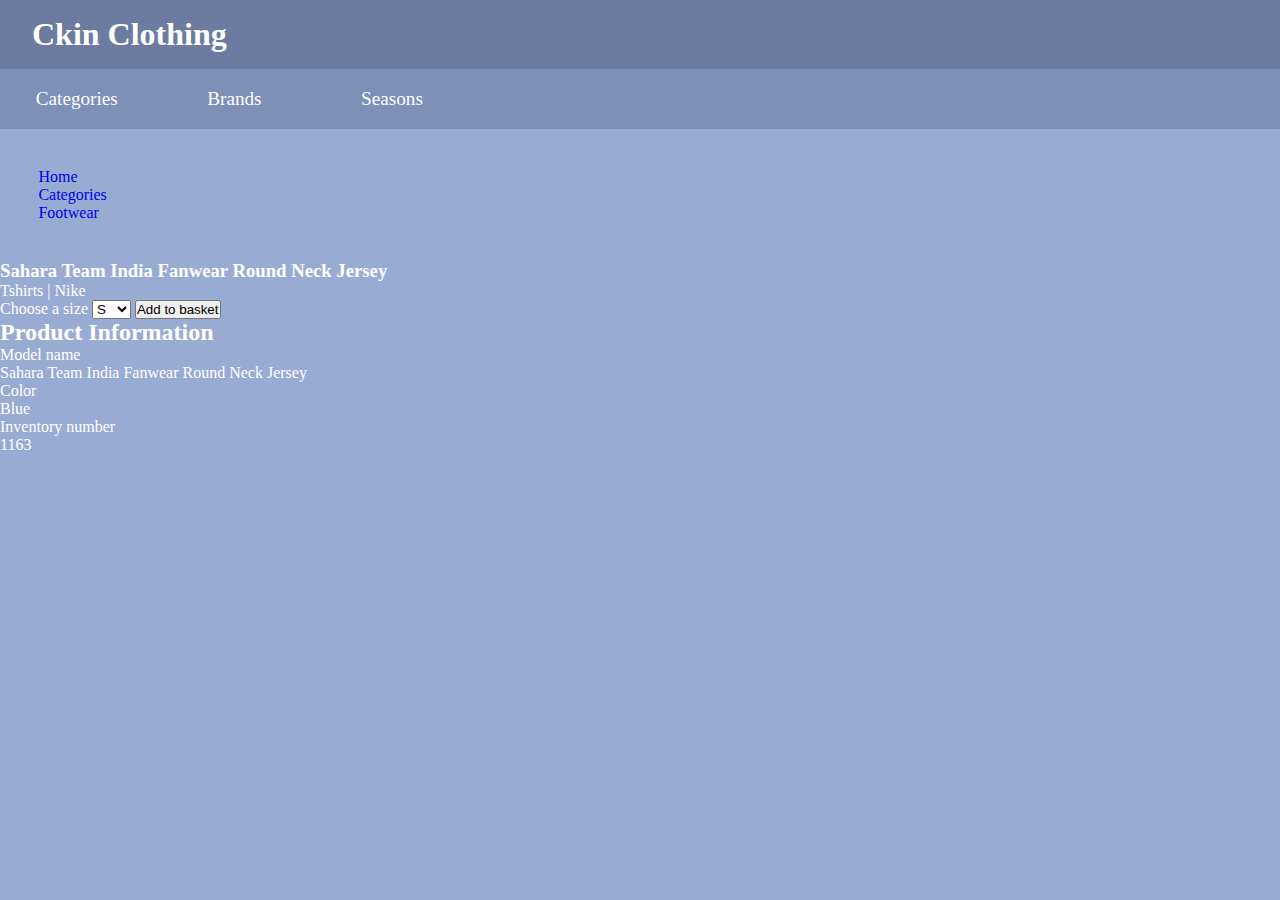
==== product.html @ 5e9488d1 "first commit" ====
<!DOCTYPE html>
<html lang="en">
  <head>
    <meta charset="UTF-8" />
    <meta http-equiv="X-UA-Compatible" content="IE=edge" />
    <meta name="viewport" content="width=device-width, initial-scale=1.0" />
    <link rel="stylesheet" href="style.css" />
    <title>Ckin Clothing Product Page</title>
  </head>
  <body>
    <header>
      <h1>Ckin Clothing</h1>
      <nav>
        <a href="categories.html">Categories</a>
        <a href="#">Brands</a>
        <a href="#">Seasons</a>
      </nav>
    </header>

    <main>
      <ol class="breadcrumbs">
        <li><a href="index.html">Home</a></li>
        <li><a href="categories.html">Categories</a></li>
        <li><a href="productlist.html">Footwear</a></li>
      </ol>
    </main>

    <section class="product">
      <div class="productImg">
        <img src="images/1163.webp" alt="" />
      </div>
      <div class="productInfo">
        <h3>Sahara Team India Fanwear Round Neck Jersey</h3>
        <p>Tshirts | Nike</p>
        <form>
          <label
            >Choose a size
            <select name="size">
              <option>S</option>
              <option>M</option>
              <option>L</option>
              <option>XL</option>
            </select>
          </label>
          <button>Add to basket</button>
        </form>
      </div>
    </section>

    <section class="productDetails">
      <h2>Product Information</h2>
      <dl>
        <dt>Model name</dt>
        <dd>Sahara Team India Fanwear Round Neck Jersey</dd>
        <dt>Color</dt>
        <dd>Blue</dd>
        <dt>Inventory number</dt>
        <dd>1163</dd>
      </dl>
    </section>

    <script src="main.js"></script>
  </body>
</html>
---- style.css ----
/* Global */
* {
  margin: 0;
  padding: 0;
  list-style: none;
  text-decoration: none;
}

header {
  width: 100%;
  background-color: rgb(107, 124, 160);
}

header h1 {
  padding: 0.5em 0 0.5em 1em;
}

header nav {
  display: flex;
  justify-content: space-around;
  background-color: rgb(124, 144, 184);
}

header nav a {
  padding: 1em 0;
  width: 33vw;
  text-align: center;
  color: rgb(255, 255, 255);
  font-size: 1.2em;
}

header nav a:hover {
  background-color: rgb(152, 172, 211);
}

img {
  display: block;
  max-width: 100%;
}

body {
  background-color: rgb(152, 172, 211);
  color: rgb(255, 255, 255);
}

main {
  padding: 3vw;
}

/* Categories */

.categories ul {
  display: grid;
  grid-template-columns: repeat(auto-fill, minmax(300px, 1fr));
  justify-items: center;
  gap: 1em;
}

.categories ul li {
  border: 1px solid black;
  font-size: 2em;
  padding: 0 1rem 0.5rem 0;
}

.categories ul li a {
  width: 300px;
  height: 150px;
  display: flex;
  justify-content: flex-end;
  align-items: flex-end;
}

/* Product List */

.smallProduct {
}

.articles {
  display: grid;
  grid-template-columns: repeat(auto-fill, minmax(250px, 1fr));
  gap: 1em;
}

.articles a {
  color: rgb(255, 255, 255);
}

.articles h3 {
  font-size: 1.5em;
  padding: 0.5em 0;
}

.subtle {
  color: rgb(216, 215, 215);
  padding: 0 0 0.5em 0;
}

.originalPrice {
  display: inline-block;
  text-align: right;
  padding: 0.5em 1em;
  background-color: rgb(124, 144, 184);
  border-radius: 10px;
}

.discounted {
  display: none;
}

.onSale .discounted {
  display: flex;
  justify-content: space-between;
  text-align: right;
}

.onSale .discounted p {
  padding: 0.5em 1em;
  background-color: rgb(124, 144, 184);
  border-radius: 10px;
}

.onSale .discounted p:nth-child(2) {
  background-color: rgb(145, 41, 41);
}

.onSale .originalPrice {
  text-decoration: line-through;
  background-color: rgba(124, 144, 184, 0);
}

.soldOutImg {
  filter: grayscale(50%);
}

.soldOutImg p {
  position: absolute;
  right: 0;
  bottom: 0;
  font-size: 2em;
  background-color: rgba(0, 0, 0, 0.2);
  padding: 0.2em;
}

@media screen and (min-width: 500px) {
  header nav {
    display: block;
  }

  header nav a {
    display: inline-block;
    width: 8em;
  }
}
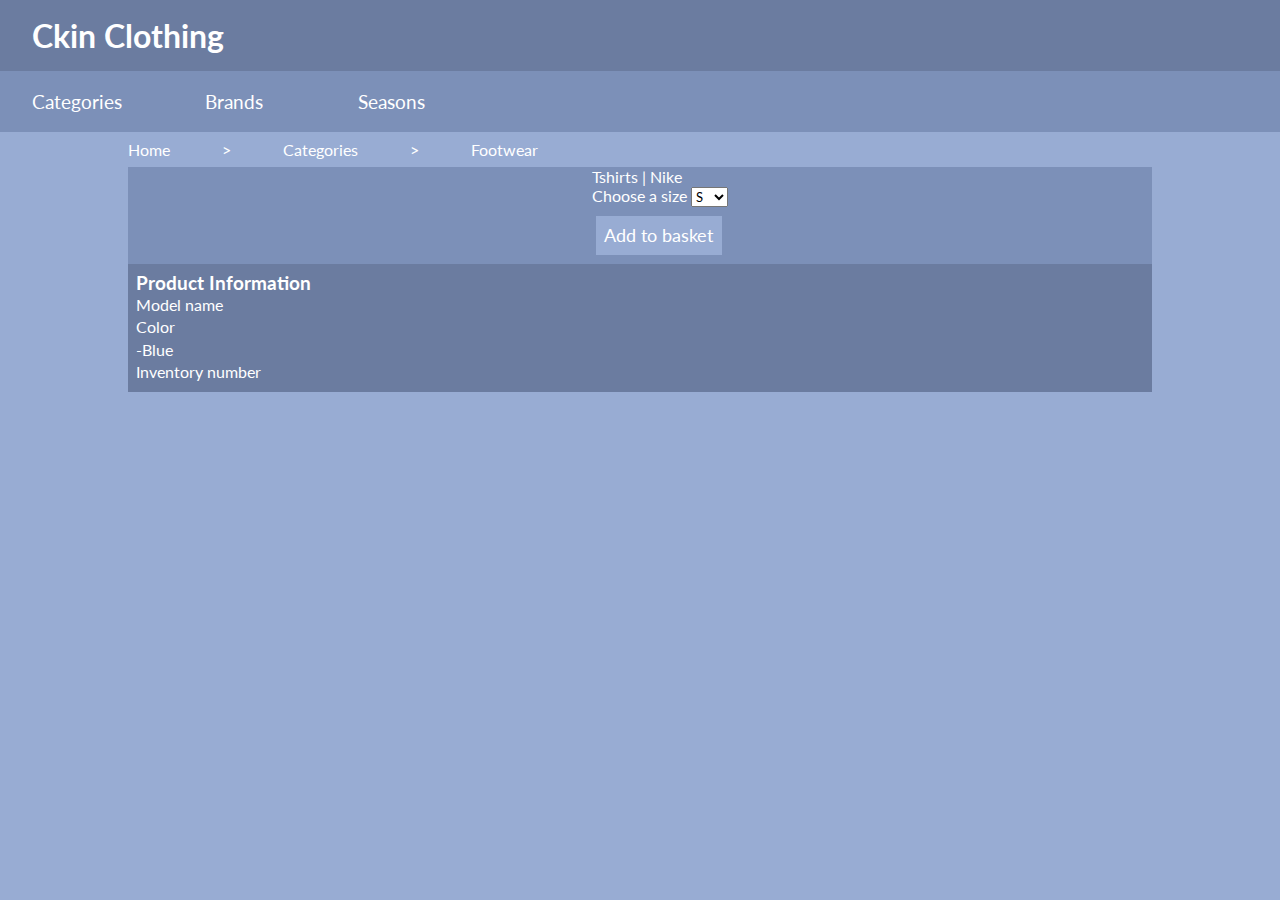
==== commit 6e39d34f: "product and productList script" ====
--- a/product.html
+++ b/product.html
@@ -20,45 +20,49 @@
     <main>
       <ol class="breadcrumbs">
         <li><a href="index.html">Home</a></li>
-        <li><a href="categories.html">Categories</a></li>
-        <li><a href="productlist.html">Footwear</a></li>
+        <li>></li>
+        <li class="category"><a href="categories.html">Categories</a></li>
+        <li>></li>
+        <li class="subCategory"><a href="productlist.html">Footwear</a></li>
       </ol>
+
+      <!-- <div class="filters">
+
+      </div> -->
+
+      <section class="product">
+        <div class="productImg">
+          <img src="images/1163.webp" alt="" />
+        </div>
+        <div class="productInfo">
+          <h3></h3>
+          <p class="articleType">Tshirts | Nike</p>
+          <form>
+            <label
+              >Choose a size
+              <select name="size">
+                <option>S</option>
+                <option>M</option>
+                <option>L</option>
+                <option>XL</option>
+              </select>
+            </label>
+            <button>Add to basket</button>
+          </form>
+        </div>
+        <div class="productDetails">
+          <h4>Product Information</h4>
+          <dl>
+            <dt>Model name</dt>
+            <dd class="name"></dd>
+            <dt>Color</dt>
+            <dd class="color">-Blue</dd>
+            <dt>Inventory number</dt>
+            <dd class="id"></dd>
+          </dl>
+        </div>
+      </section>
     </main>
-
-    <section class="product">
-      <div class="productImg">
-        <img src="images/1163.webp" alt="" />
-      </div>
-      <div class="productInfo">
-        <h3>Sahara Team India Fanwear Round Neck Jersey</h3>
-        <p>Tshirts | Nike</p>
-        <form>
-          <label
-            >Choose a size
-            <select name="size">
-              <option>S</option>
-              <option>M</option>
-              <option>L</option>
-              <option>XL</option>
-            </select>
-          </label>
-          <button>Add to basket</button>
-        </form>
-      </div>
-    </section>
-
-    <section class="productDetails">
-      <h2>Product Information</h2>
-      <dl>
-        <dt>Model name</dt>
-        <dd>Sahara Team India Fanwear Round Neck Jersey</dd>
-        <dt>Color</dt>
-        <dd>Blue</dd>
-        <dt>Inventory number</dt>
-        <dd>1163</dd>
-      </dl>
-    </section>
-
     <script src="main.js"></script>
   </body>
 </html>
--- a/style.css
+++ b/style.css
@@ -1,9 +1,13 @@
 /* Global */
+
+@import url("https://fonts.googleapis.com/css2?family=Lato:wght@300&display=swap");
+
 * {
   margin: 0;
   padding: 0;
   list-style: none;
   text-decoration: none;
+  font-family: "Lato", sans-serif;
 }
 
 header {
@@ -44,7 +48,7 @@
 }
 
 main {
-  padding: 3vw;
+  padding: 0 3vw;
 }
 
 /* Categories */
@@ -72,9 +76,6 @@
 
 /* Product List */
 
-.smallProduct {
-}
-
 .articles {
   display: grid;
   grid-template-columns: repeat(auto-fill, minmax(250px, 1fr));
@@ -128,11 +129,20 @@
   background-color: rgba(124, 144, 184, 0);
 }
 
-.soldOutImg {
-  filter: grayscale(50%);
-}
-
-.soldOutImg p {
+.productImage p {
+  display: none;
+}
+
+.soldOut .productImage {
+  position: relative;
+}
+
+.soldOut img {
+  opacity: 0.5;
+}
+
+.soldOut .productImage p {
+  display: initial;
   position: absolute;
   right: 0;
   bottom: 0;
@@ -141,6 +151,63 @@
   padding: 0.2em;
 }
 
+/* Product */
+ol {
+  display: flex;
+  width: 40%;
+  justify-content: space-between;
+  gap: 1em;
+  padding: 0.5em 0;
+}
+
+ol li a {
+  color: white;
+}
+
+ol li a:hover {
+  text-decoration: underline;
+}
+
+.product {
+  background-color: rgb(124, 144, 184);
+}
+
+.product h3 {
+  font-size: 2em;
+}
+
+.productInfo {
+  /* padding-top: 2em; */
+  /* padding-left: 17vw; */
+  align-self: end;
+}
+
+button {
+  display: block;
+  padding: 0.5em;
+  border: none;
+  background-color: rgb(152, 172, 211);
+  color: white;
+  font-size: 1.1em;
+  margin: 0.5em 0 0.5em 0.2em;
+}
+
+button:hover {
+  color: rgb(152, 172, 211);
+  background-color: white;
+}
+
+.productDetails {
+  background-color: rgb(107, 124, 160);
+  grid-column: 1/3;
+  padding: 0.5em;
+  line-height: 140%;
+}
+
+h4 {
+  font-size: 1.2em;
+}
+
 @media screen and (min-width: 500px) {
   header nav {
     display: block;
@@ -150,4 +217,16 @@
     display: inline-block;
     width: 8em;
   }
-}
+
+  .product {
+    display: grid;
+    grid-template-columns: 4fr 5fr;
+    column-gap: 1em;
+  }
+}
+
+@media screen and (min-width: 1000px) {
+  main {
+    padding: 0 10vw;
+  }
+}
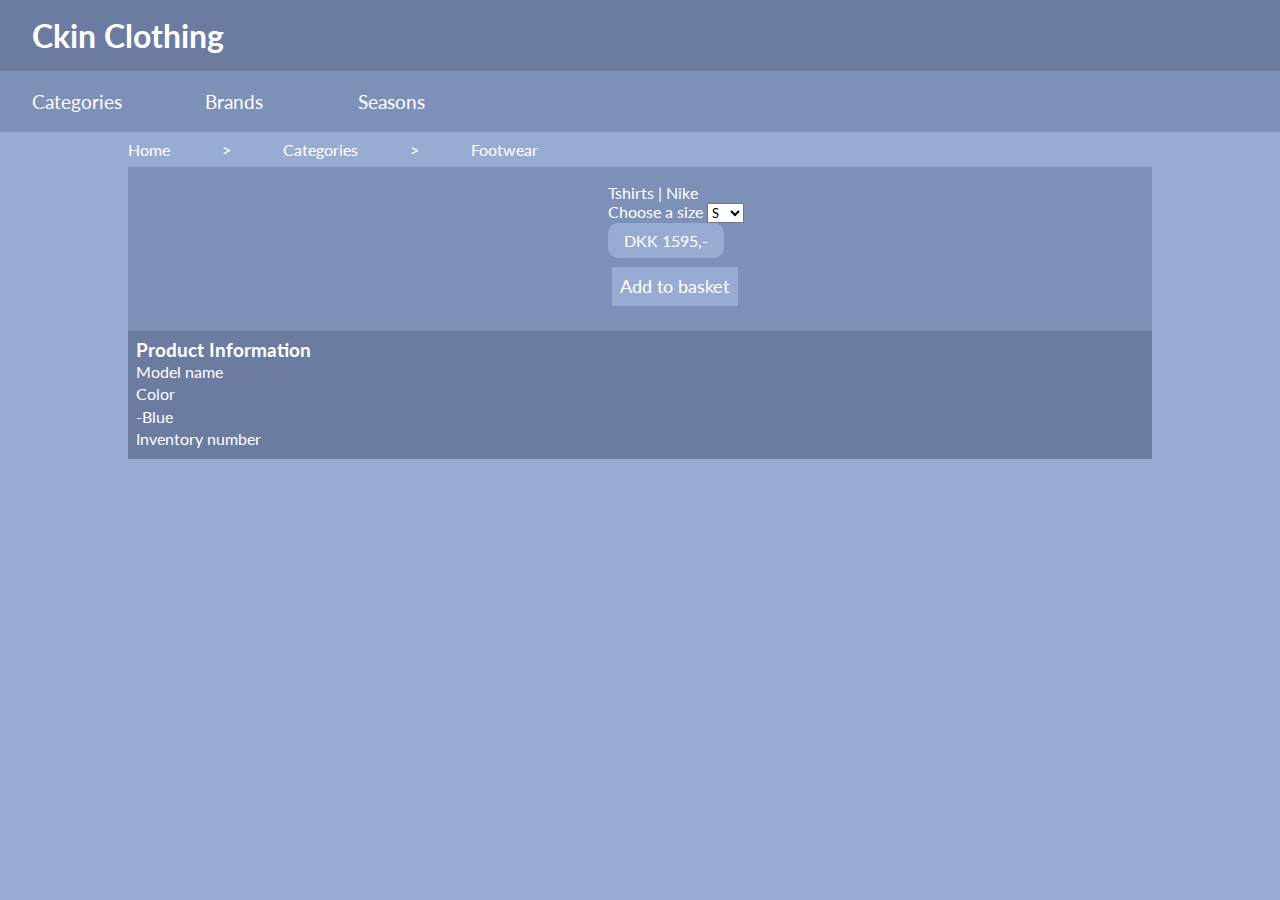
==== commit 5890d6ab: "fluid connection between all pages" ====
--- a/product.html
+++ b/product.html
@@ -23,7 +23,7 @@
         <li>></li>
         <li class="category"><a href="categories.html">Categories</a></li>
         <li>></li>
-        <li class="subCategory"><a href="productlist.html">Footwear</a></li>
+        <li class="subCategory"><a href="productList.html">Footwear</a></li>
       </ol>
 
       <!-- <div class="filters">
@@ -31,8 +31,9 @@
       </div> -->
 
       <section class="product">
-        <div class="productImg">
-          <img src="images/1163.webp" alt="" />
+        <div class="productImage">
+          <img src="" alt="" />
+          <p>Sold Out</p>
         </div>
         <div class="productInfo">
           <h3></h3>
@@ -47,6 +48,13 @@
                 <option>XL</option>
               </select>
             </label>
+            <div class="price">
+              <p class="originalPrice">DKK 1595,-</p>
+              <div class="discounted">
+                <p>Now DKK 1560,-</p>
+                <p>-34%</p>
+              </div>
+            </div>
             <button>Add to basket</button>
           </form>
         </div>
@@ -63,6 +71,6 @@
         </div>
       </section>
     </main>
-    <script src="main.js"></script>
+    <script src="product.js"></script>
   </body>
 </html>
--- a/style.css
+++ b/style.css
@@ -53,20 +53,17 @@
 
 /* Categories */
 
-.categories ul {
+.categories {
   display: grid;
   grid-template-columns: repeat(auto-fill, minmax(300px, 1fr));
   justify-items: center;
   gap: 1em;
 }
 
-.categories ul li {
+.categories a {
   border: 1px solid black;
   font-size: 2em;
   padding: 0 1rem 0.5rem 0;
-}
-
-.categories ul li a {
   width: 300px;
   height: 150px;
   display: flex;
@@ -91,6 +88,14 @@
   padding: 0.5em 0;
 }
 
+article {
+  background-color: rgb(124, 144, 184);
+}
+
+.productInfo {
+  padding: 1rem;
+}
+
 .subtle {
   color: rgb(216, 215, 215);
   padding: 0 0 0.5em 0;
@@ -100,7 +105,7 @@
   display: inline-block;
   text-align: right;
   padding: 0.5em 1em;
-  background-color: rgb(124, 144, 184);
+  background-color: rgb(152, 172, 211);
   border-radius: 10px;
 }
 
@@ -116,7 +121,7 @@
 
 .onSale .discounted p {
   padding: 0.5em 1em;
-  background-color: rgb(124, 144, 184);
+  background-color: rgb(152, 172, 211);
   border-radius: 10px;
 }
 
